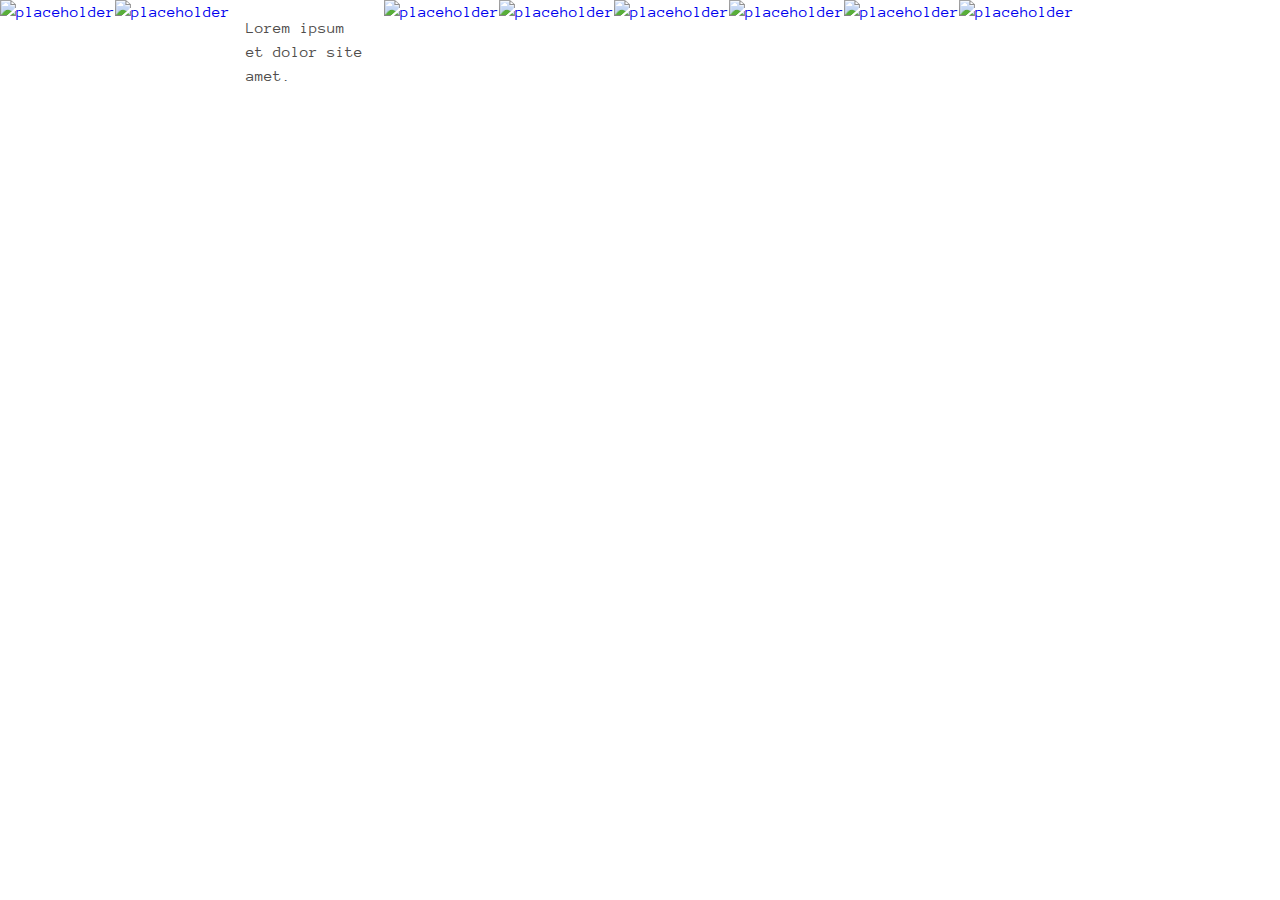
==== index.html @ 9bfd0a02 "Updated some size" ====
<!doctype html>
<html lang="en">
<head>
    <meta charset="utf-8" />
    <title>Bert Pecceu</title>
    <meta name="description" content="The website with the works of artist Bert Pecceu" />
    <meta name="author" content="Bert Pecceu" />
    <meta name="viewport" content="width=device-width, initial-scale=1" />
    <link href="http://fonts.googleapis.com/css?family=Anonymous+Pro:400,400italic,700,700italic" rel="stylesheet" type="text/css" />
    <link href="css/styles.css" rel="stylesheet" type="text/css" />
    <script type="text/javascript" src="http://code.jquery.com/jquery-2.1.4.js"></script>
    <script type="text/javascript" src="js/scripts.js"></script>
</head>
<body>
    <section id="home">
        <a href="#project1"><img src="http://placehold.it/256x256/5f8700/ffffd7?text=home" alt="placeholder" /></a>
        <a href="#project1"><img src="http://placehold.it/512x256/af005f/ffffd7" alt="placeholder" /></a>
        <div class="w256"><p>Lorem ipsum et dolor site amet.</p></div>
        <a href="#project1"><img src="http://placehold.it/1024x256/00afaf/ffffd7" alt="placeholder" /></a>
        <a href="#project1"><img src="http://placehold.it/512x512/d70000/ffffd7" alt="placeholder" /></a>
        <a href="#project1"><img src="http://placehold.it/512x512/5f5faf/ffffd7" alt="placeholder" /></a>
        <a href="#project1"><img src="http://placehold.it/2048x512/af8700/ffffd7" alt="placeholder" /></a>
        <a href="#project1"><img src="http://placehold.it/1024x256/d75f00/ffffd7" alt="placeholder" /></a>
        <a href="#project1"><img src="http://placehold.it/1024x256/0087ff/ffffd7" alt="placeholder" /></a>
    </section>
    <section id="project1">
        <a href="#project2"><img src="http://placehold.it/512x256/af8700/ffffd7?text=project1" alt="placeholder" /></a>
        <a href="#project2"><img src="http://placehold.it/256x256/d75f00/ffffd7" alt="placeholder" /></a>
        <a href="#project2"><img src="http://placehold.it/1024x256/00afaf/ffffd7" alt="placeholder" /></a>
        <a href="#project2"><img src="http://placehold.it/512x512/5f5faf/ffffd7" alt="placeholder" /></a>
        <a href="#project2"><img src="http://placehold.it/256x512/d70000/ffffd7" alt="placeholder" /></a>
        <a href="#project2"><img src="http://placehold.it/256x256/5f8700/ffffd7" alt="placeholder" /></a>
        <a href="#project2"><img src="http://placehold.it/512x256/af005f/ffffd7" alt="placeholder" /></a>
        <a href="#project2"><img src="http://placehold.it/1024x512/0087ff/ffffd7" alt="placeholder" /></a>
    </section>
    <section id="project2">
        <a href="#home"><img src="http://placehold.it/256x512/d70000/ffffd7?text=project2" alt="placeholder" /></a>
        <a href="#home"><img src="http://placehold.it/512x512/5f5faf/ffffd7" alt="placeholder" /></a>
        <a href="#home"><img src="http://placehold.it/256x256/5f8700/ffffd7" alt="placeholder" /></a>
        <a href="#home"><img src="http://placehold.it/512x256/af005f/ffffd7" alt="placeholder" /></a>
        <a href="#home"><img src="http://placehold.it/1024x512/0087ff/ffffd7" alt="placeholder" /></a>
        <a href="#home"><img src="http://placehold.it/1024x256/00afaf/ffffd7" alt="placeholder" /></a>
        <a href="#home"><img src="http://placehold.it/512x256/af8700/ffffd7" alt="placeholder" /></a>
        <a href="#home"><img src="http://placehold.it/256x256/d75f00/ffffd7" alt="placeholder" /></a>
     </section>
</body>
</html>
---- css/styles.css ----
body {
    background: #ffffff;
    font-family: 'Anonymous Pro', monospace;
    color: #4f4d4b;
    margin: 0;
    font-size: 16px;
    line-height: 1.5;
}

p {
    padding: 0;
    margin: 0 0 1em 0;
}

section {
    opacity: 0;
    -webkit-transition: opacity .5s;
    transition: opacity .5s;
    position: absolute;
    overflow: hidden;
    z-index: 0;
}

section.active {
    opacity: 1;
    z-index: 1;
}

img {
    max-width: none;
    height: auto;
    opacity: 0;
    -webkit-transition: opacity 1s;
    transition: opacity 1s;
    float: left;
    display: block;
    margin: 0;
}

section.active img {
    opacity: 1;
}

div {
    opacity: 0;
    -webkit-transition: opacity 1s;
    transition: opacity 1s;
    float: left;
    display: block;
    margin: 0;
    box-sizing: border-box;
    padding: 1em;
}

section.active div {
    opacity: 1;
}

.w256 {
    width: 50%;
    max-width: none;
}

.w512,
.w1024,
.w2048 {
    width: 100%;
    max-width: none;
}

@media screen and (min-width: 512px) {

    .w256 {
        width: 25%;
    }

    .w512 {
        width: 50%;
    }
}

@media screen and (min-width: 1024px) {

    .w256 {
        width: 12.5%;
    }

    .w512 {
        width: 25%;
    }

    .w1024 {
        width: 50%;
    }
}
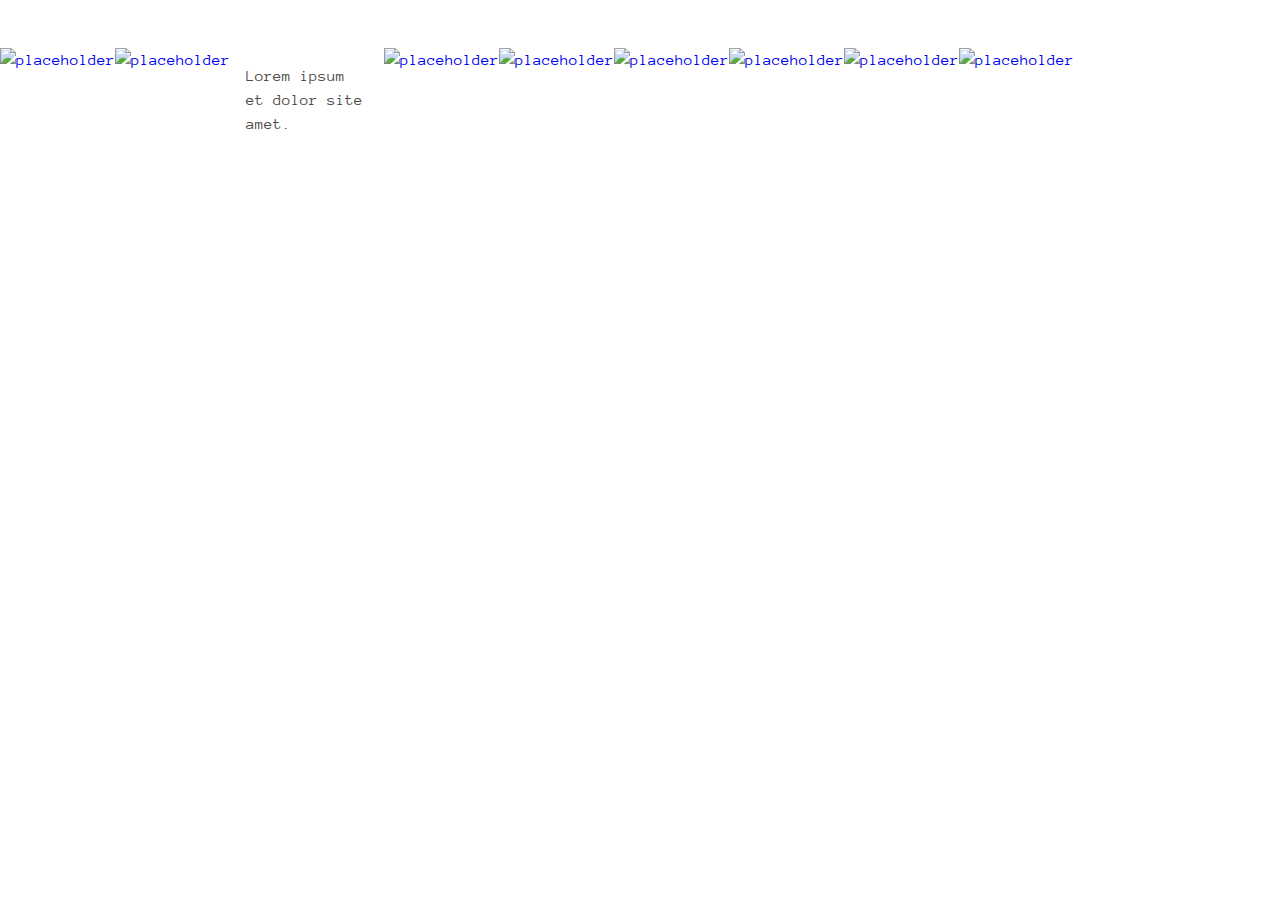
==== commit 4de847a1: "Created a preloader" ====
--- a/index.html
+++ b/index.html
@@ -12,6 +12,7 @@
     <script type="text/javascript" src="js/scripts.js"></script>
 </head>
 <body>
+    <div id="preloader"><div id="progress"><!-- --></div></div>
     <section id="home">
         <a href="#project1"><img src="http://placehold.it/256x256/5f8700/ffffd7?text=home" alt="placeholder" /></a>
         <a href="#project1"><img src="http://placehold.it/512x256/af005f/ffffd7" alt="placeholder" /></a>
@@ -24,14 +25,17 @@
         <a href="#project1"><img src="http://placehold.it/1024x256/0087ff/ffffd7" alt="placeholder" /></a>
     </section>
     <section id="project1">
-        <a href="#project2"><img src="http://placehold.it/512x256/af8700/ffffd7?text=project1" alt="placeholder" /></a>
+        <a href="#project2"><img src="http://placehold.it/1024x512/00afaf/ffffd7" alt="placeholder" /></a>
+        <a href="#project2"><img src="http://placehold.it/512x512/af8700/ffffd7?text=project1" alt="placeholder" /></a>
         <a href="#project2"><img src="http://placehold.it/256x256/d75f00/ffffd7" alt="placeholder" /></a>
-        <a href="#project2"><img src="http://placehold.it/1024x256/00afaf/ffffd7" alt="placeholder" /></a>
+        <a href="#project2"><img src="http://placehold.it/256x256/5f8700/ffffd7" alt="placeholder" /></a>
+        <a href="#project2"><img src="http://placehold.it/256x256/5f8700/ffffd7" alt="placeholder" /></a>
+        <a href="#project2"><img src="http://placehold.it/256x256/d75f00/ffffd7" alt="placeholder" /></a>
+        <a href="#project2"><img src="http://placehold.it/2048x1024/0087ff/ffffd7" alt="placeholder" /></a>
         <a href="#project2"><img src="http://placehold.it/512x512/5f5faf/ffffd7" alt="placeholder" /></a>
-        <a href="#project2"><img src="http://placehold.it/256x512/d70000/ffffd7" alt="placeholder" /></a>
-        <a href="#project2"><img src="http://placehold.it/256x256/5f8700/ffffd7" alt="placeholder" /></a>
-        <a href="#project2"><img src="http://placehold.it/512x256/af005f/ffffd7" alt="placeholder" /></a>
-        <a href="#project2"><img src="http://placehold.it/1024x512/0087ff/ffffd7" alt="placeholder" /></a>
+        <a href="#project2"><img src="http://placehold.it/512x512/d70000/ffffd7" alt="placeholder" /></a>
+        <a href="#project2"><img src="http://placehold.it/1024x256/af005f/ffffd7" alt="placeholder" /></a>
+        <a href="#project2"><img src="http://placehold.it/1024x256/0087ff/ffffd7" alt="placeholder" /></a>
     </section>
     <section id="project2">
         <a href="#home"><img src="http://placehold.it/256x512/d70000/ffffd7?text=project2" alt="placeholder" /></a>
--- a/css/styles.css
+++ b/css/styles.css
@@ -10,6 +10,12 @@
 p {
     padding: 0;
     margin: 0 0 1em 0;
+}
+
+#preloader #progress {
+    width: 0%;
+    height: 48px;
+    background: #4f4d4b;
 }
 
 section {
@@ -26,7 +32,7 @@
     z-index: 1;
 }
 
-img {
+section img {
     max-width: none;
     height: auto;
     opacity: 0;
@@ -41,7 +47,7 @@
     opacity: 1;
 }
 
-div {
+section div {
     opacity: 0;
     -webkit-transition: opacity 1s;
     transition: opacity 1s;
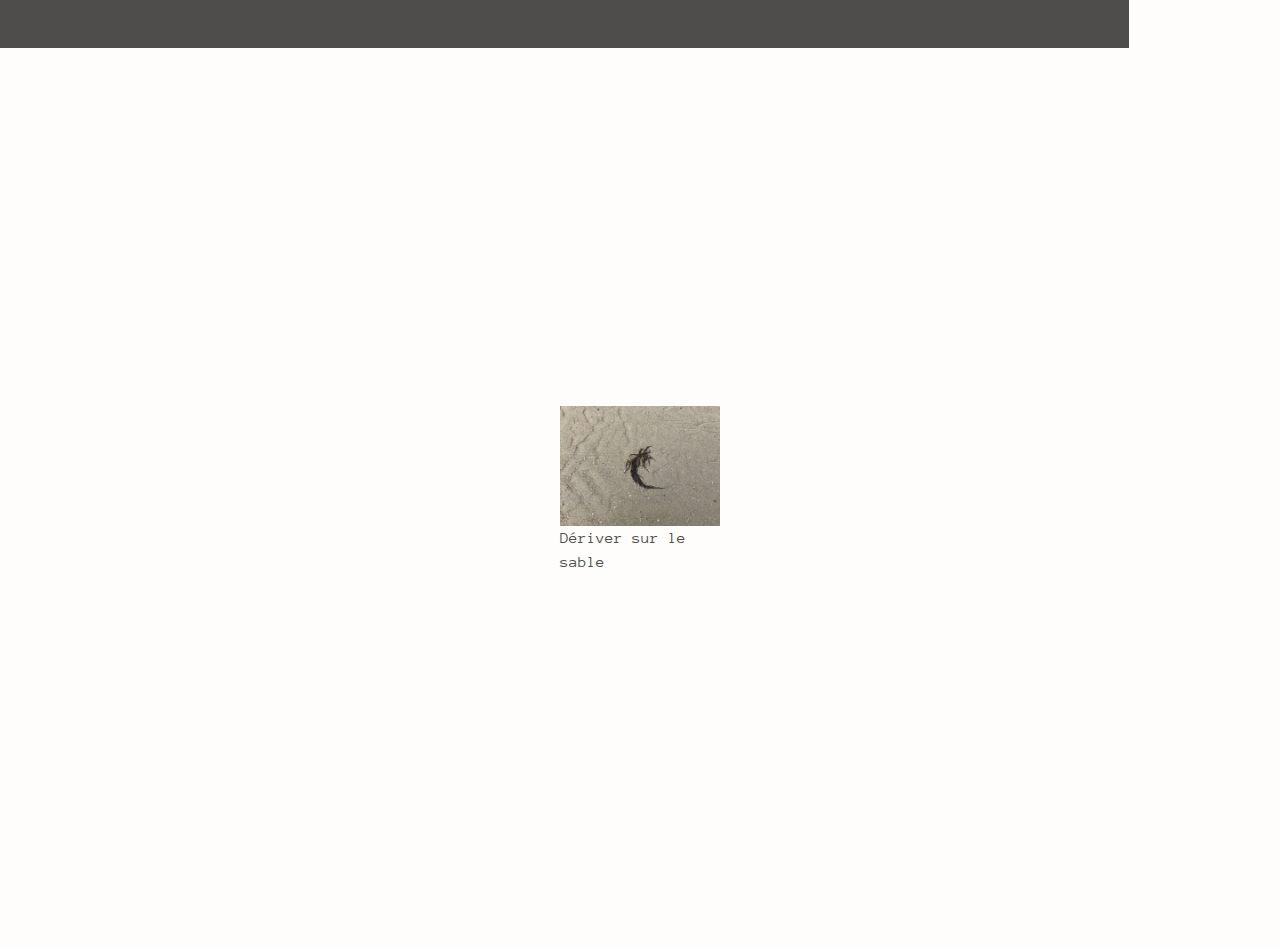
==== commit f14f4471: "Add code" ====
--- a/index.html
+++ b/index.html
@@ -2,9 +2,9 @@
 <html lang="en">
 <head>
     <meta charset="utf-8" />
-    <title>Bert Pecceu</title>
-    <meta name="description" content="The website with the works of artist Bert Pecceu" />
-    <meta name="author" content="Bert Pecceu" />
+    <title>Dériver sur le sable</title>
+    <meta name="description" content="" />
+    <meta name="author" content="Quinten Clause" />
     <meta name="viewport" content="width=device-width, initial-scale=1" />
     <link href="http://fonts.googleapis.com/css?family=Anonymous+Pro:400,400italic,700,700italic" rel="stylesheet" type="text/css" />
     <link href="css/styles.css" rel="stylesheet" type="text/css" />
@@ -14,38 +14,66 @@
 <body>
     <div id="preloader"><div id="progress"><!-- --></div></div>
     <section id="home">
-        <a href="#project1"><img src="http://placehold.it/256x256/5f8700/ffffd7?text=home" alt="placeholder" /></a>
-        <a href="#project1"><img src="http://placehold.it/512x256/af005f/ffffd7" alt="placeholder" /></a>
-        <div class="w256"><p>Lorem ipsum et dolor site amet.</p></div>
-        <a href="#project1"><img src="http://placehold.it/1024x256/00afaf/ffffd7" alt="placeholder" /></a>
-        <a href="#project1"><img src="http://placehold.it/512x512/d70000/ffffd7" alt="placeholder" /></a>
-        <a href="#project1"><img src="http://placehold.it/512x512/5f5faf/ffffd7" alt="placeholder" /></a>
-        <a href="#project1"><img src="http://placehold.it/2048x512/af8700/ffffd7" alt="placeholder" /></a>
-        <a href="#project1"><img src="http://placehold.it/1024x256/d75f00/ffffd7" alt="placeholder" /></a>
-        <a href="#project1"><img src="http://placehold.it/1024x256/0087ff/ffffd7" alt="placeholder" /></a>
+        <div class="w256">
+            <a href="#slide1"><img src="img/IMG_0400.JPG" /></a>
+            <p>Dériver sur le sable</p>
+        </div>
     </section>
-    <section id="project1">
-        <a href="#project2"><img src="http://placehold.it/1024x512/00afaf/ffffd7" alt="placeholder" /></a>
-        <a href="#project2"><img src="http://placehold.it/512x512/af8700/ffffd7?text=project1" alt="placeholder" /></a>
-        <a href="#project2"><img src="http://placehold.it/256x256/d75f00/ffffd7" alt="placeholder" /></a>
-        <a href="#project2"><img src="http://placehold.it/256x256/5f8700/ffffd7" alt="placeholder" /></a>
-        <a href="#project2"><img src="http://placehold.it/256x256/5f8700/ffffd7" alt="placeholder" /></a>
-        <a href="#project2"><img src="http://placehold.it/256x256/d75f00/ffffd7" alt="placeholder" /></a>
-        <a href="#project2"><img src="http://placehold.it/2048x1024/0087ff/ffffd7" alt="placeholder" /></a>
-        <a href="#project2"><img src="http://placehold.it/512x512/5f5faf/ffffd7" alt="placeholder" /></a>
-        <a href="#project2"><img src="http://placehold.it/512x512/d70000/ffffd7" alt="placeholder" /></a>
-        <a href="#project2"><img src="http://placehold.it/1024x256/af005f/ffffd7" alt="placeholder" /></a>
-        <a href="#project2"><img src="http://placehold.it/1024x256/0087ff/ffffd7" alt="placeholder" /></a>
+    <section id="slide1">
+        <div class="w1024">
+            <a href="#slide2"><img src="img/IMG_0380.JPG" /></a>
+        </div>
+        <div class="w1024">
+            <a href="#slide2"><img src="img/IMG_0381.JPG" /></a>
+        </div>
+        <div class="w1024">
+        <a href="#slide2"><img src="img/IMG_0382.JPG" /></a>
+        </div>
+        <div class="w1024">
+        <a href="#slide2"><img src="img/IMG_0383.JPG" /></a>
+        </div>
     </section>
-    <section id="project2">
-        <a href="#home"><img src="http://placehold.it/256x512/d70000/ffffd7?text=project2" alt="placeholder" /></a>
-        <a href="#home"><img src="http://placehold.it/512x512/5f5faf/ffffd7" alt="placeholder" /></a>
-        <a href="#home"><img src="http://placehold.it/256x256/5f8700/ffffd7" alt="placeholder" /></a>
-        <a href="#home"><img src="http://placehold.it/512x256/af005f/ffffd7" alt="placeholder" /></a>
-        <a href="#home"><img src="http://placehold.it/1024x512/0087ff/ffffd7" alt="placeholder" /></a>
-        <a href="#home"><img src="http://placehold.it/1024x256/00afaf/ffffd7" alt="placeholder" /></a>
-        <a href="#home"><img src="http://placehold.it/512x256/af8700/ffffd7" alt="placeholder" /></a>
-        <a href="#home"><img src="http://placehold.it/256x256/d75f00/ffffd7" alt="placeholder" /></a>
-     </section>
+    <section id="slide2">
+        <div class="w1024">
+            <a href="#slide3"><img src="img/IMG_0384.JPG" /></a>
+        </div>
+        <div class="w1024">
+            <a href="#slide3"><img src="img/IMG_0385.JPG" /></a>
+        </div>
+        <div class="w1024">
+            <a href="#slide3"><img src="img/IMG_0386.JPG" /></a>
+        </div>
+        <div class="w1024">
+            <a href="#slide3"><img src="img/IMG_0387.jpg" /></a>
+        </div>
+    </section>
+    <section id="slide3">
+        <div class="w1024">
+            <a href="#slide4"><img src="img/IMG_0388.JPG" /></a>
+        </div>
+        <div class="w1024">
+            <a href="#slide4"><img src="img/IMG_0389.JPG" /></a>
+        </div>
+        <div class="w1024">
+            <a href="#slide4"><img src="img/IMG_0390.JPG" /></a>
+        </div>
+        <div class="w1024">
+            <a href="#slide4"><img src="img/IMG_0393.JPG" /></a>
+        </div>
+    </section>
+    <section id="slide4">
+        <div class="w1024">
+            <a href="#home"><img src="img/IMG_0394.JPG" /></a>
+        </div>
+        <div class="w1024">
+            <a href="#home"><img src="img/IMG_0397.JPG" /></a>
+        </div>
+        <div class="w1024">
+            <a href="#home"><img src="img/IMG_0398.JPG" /></a>
+        </div>
+        <div class="w1024">
+            <a href="#home"><img src="img/IMG_0399.JPG" /></a>
+        </div>
+    </section>
 </body>
 </html>
--- a/css/styles.css
+++ b/css/styles.css
@@ -1,5 +1,9 @@
+html, body {
+    height: 100%;
+}
+
 body {
-    background: #ffffff;
+    background: #fefdfc;
     font-family: 'Anonymous Pro', monospace;
     color: #4f4d4b;
     margin: 0;
@@ -33,18 +37,10 @@
 }
 
 section img {
-    max-width: none;
+    max-width: 100%;
     height: auto;
-    opacity: 0;
-    -webkit-transition: opacity 1s;
-    transition: opacity 1s;
-    float: left;
     display: block;
     margin: 0;
-}
-
-section.active img {
-    opacity: 1;
 }
 
 section div {
@@ -54,8 +50,8 @@
     float: left;
     display: block;
     margin: 0;
+    padding: 0;
     box-sizing: border-box;
-    padding: 1em;
 }
 
 section.active div {
@@ -99,3 +95,12 @@
         width: 50%;
     }
 }
+
+#home {
+    height: 100%;
+    padding: 0;
+    margin: 0;
+    display: flex;
+    align-items: center;
+    justify-content: center;
+}
